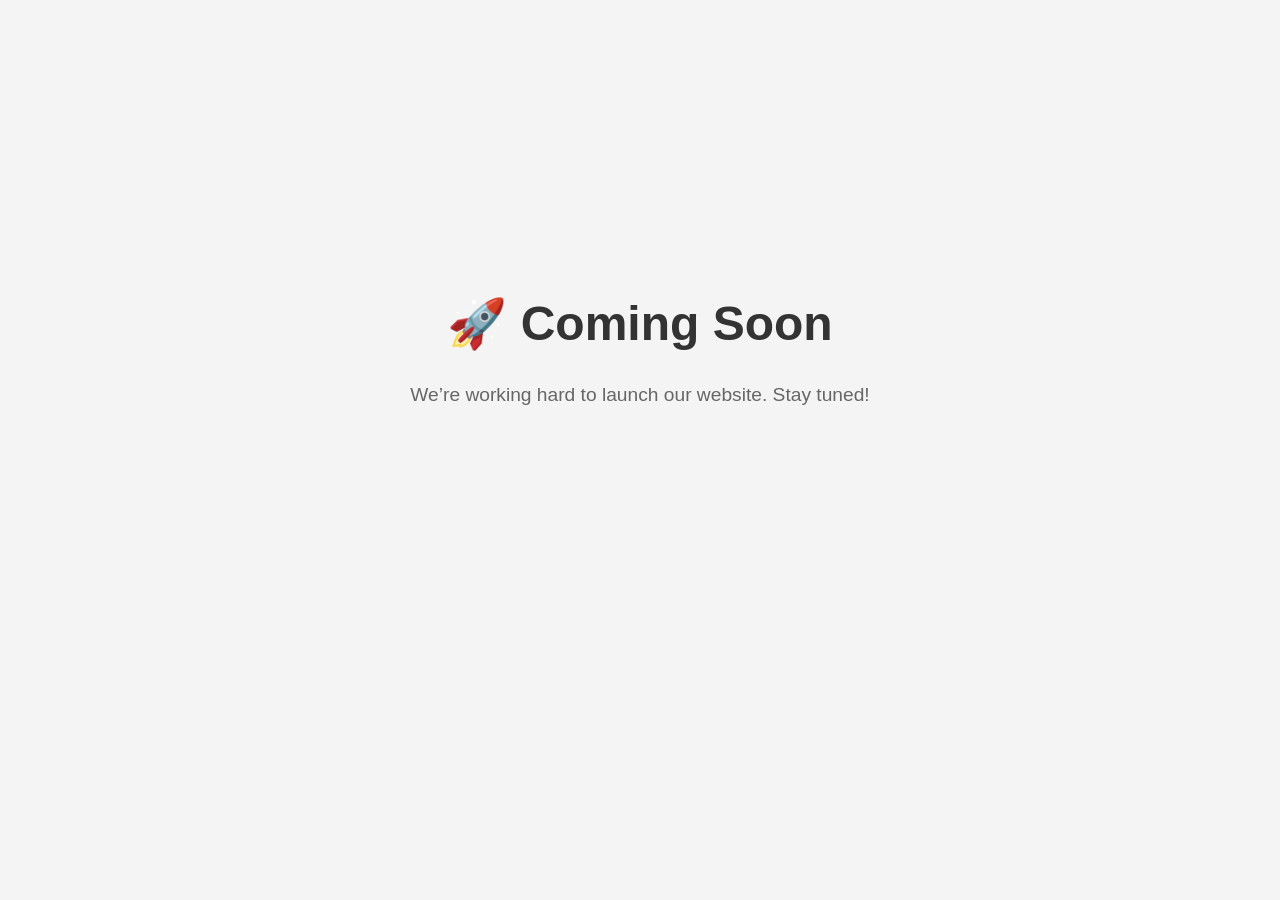
==== Index.html @ af50a376 "Create Index.html" ====
<!DOCTYPE html>
<html lang="en">
<head>
  <meta charset="UTF-8">
  <title>Coming Soon</title>
  <style>
    body {
      background: #f4f4f4;
      font-family: Arial, sans-serif;
      text-align: center;
      padding-top: 20%;
    }
    h1 {
      font-size: 3em;
      color: #333;
    }
    p {
      font-size: 1.2em;
      color: #666;
    }
  </style>
</head>
<body>
  <h1>🚀 Coming Soon</h1>
  <p>We’re working hard to launch our website. Stay tuned!</p>
</body>
</html>
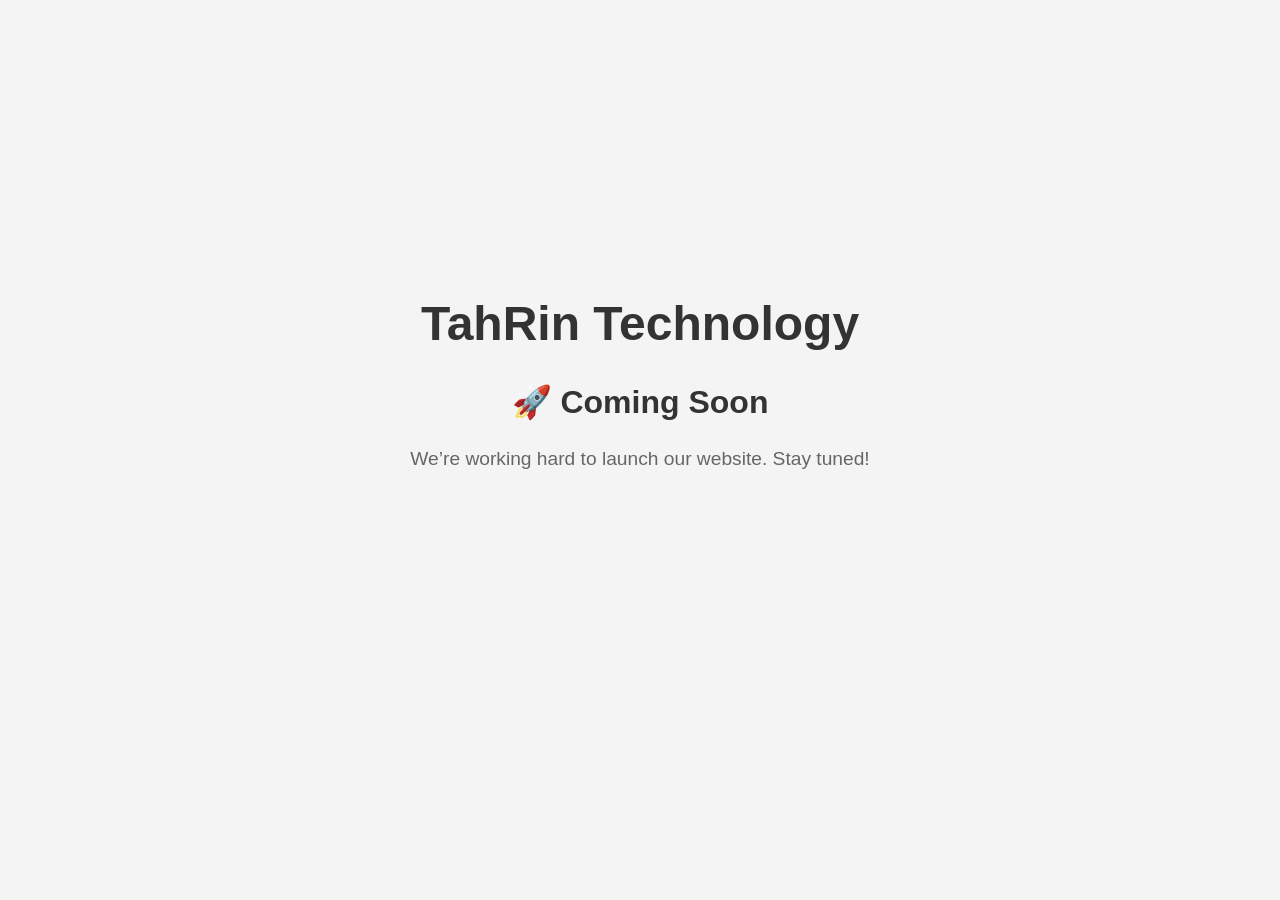
==== commit be7fcbc0: "Update Index.html" ====
--- a/Index.html
+++ b/Index.html
@@ -14,6 +14,10 @@
       font-size: 3em;
       color: #333;
     }
+    h2 {
+      font-size: 2em;
+      color: #333;
+    }
     p {
       font-size: 1.2em;
       color: #666;
@@ -21,7 +25,8 @@
   </style>
 </head>
 <body>
-  <h1>🚀 Coming Soon</h1>
+  <h1> TahRin Technology </h1>
+  <h2>🚀 Coming Soon</h2>
   <p>We’re working hard to launch our website. Stay tuned!</p>
 </body>
 </html>
